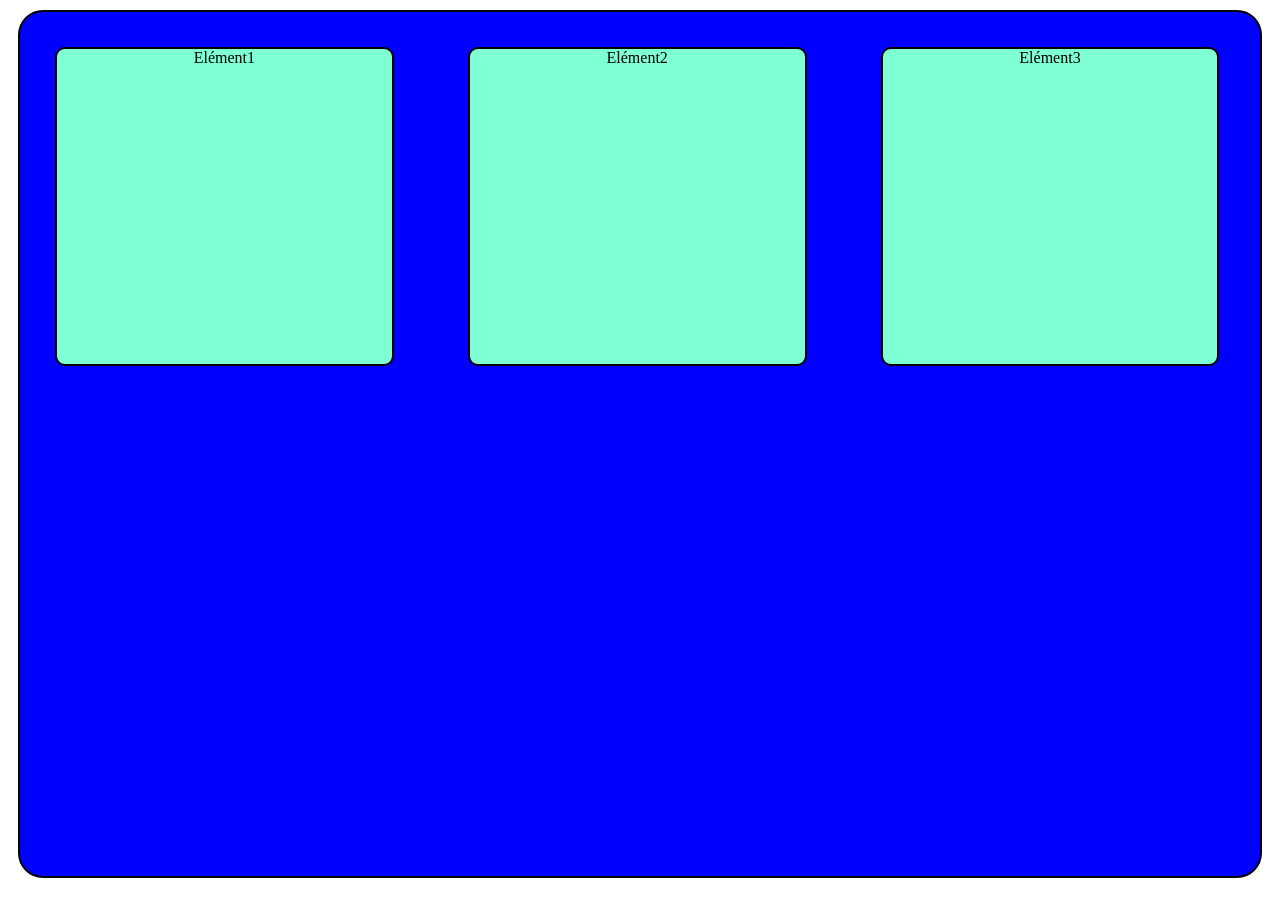
==== index.html @ 1f3ebbe5 "Add files via upload" ====
<!DOCTYPE html>
<html lang="en">
<head>
    <meta charset="UTF-8">
    <meta name="viewport" content="width=device-width, initial-scale=1.0">
    <title>Document</title>
    <link rel="stylesheet" href="style.css">
</head>
<body>
    <div class="container">
        <div class="Box">Elément1</div>
        <div class="Box">Elément2</div>
        <div class="Box">Elément3</div>
    </div>
</body>
</html>
---- style.css ----
.container{
    border: 2px solid ;
    background-color: blue;
    height: 96vh;
    border-radius: 25px;
    margin: 10px;
    
}
.Box{
    border: 2px solid;
    background-color: aquamarine;
    width: 27%;
    margin: auto;
    display: inline-block;
    margin-top: 10px;
    margin: 35px;
    height: 35vh;
    text-align: center;
    border-radius: 10px;
}
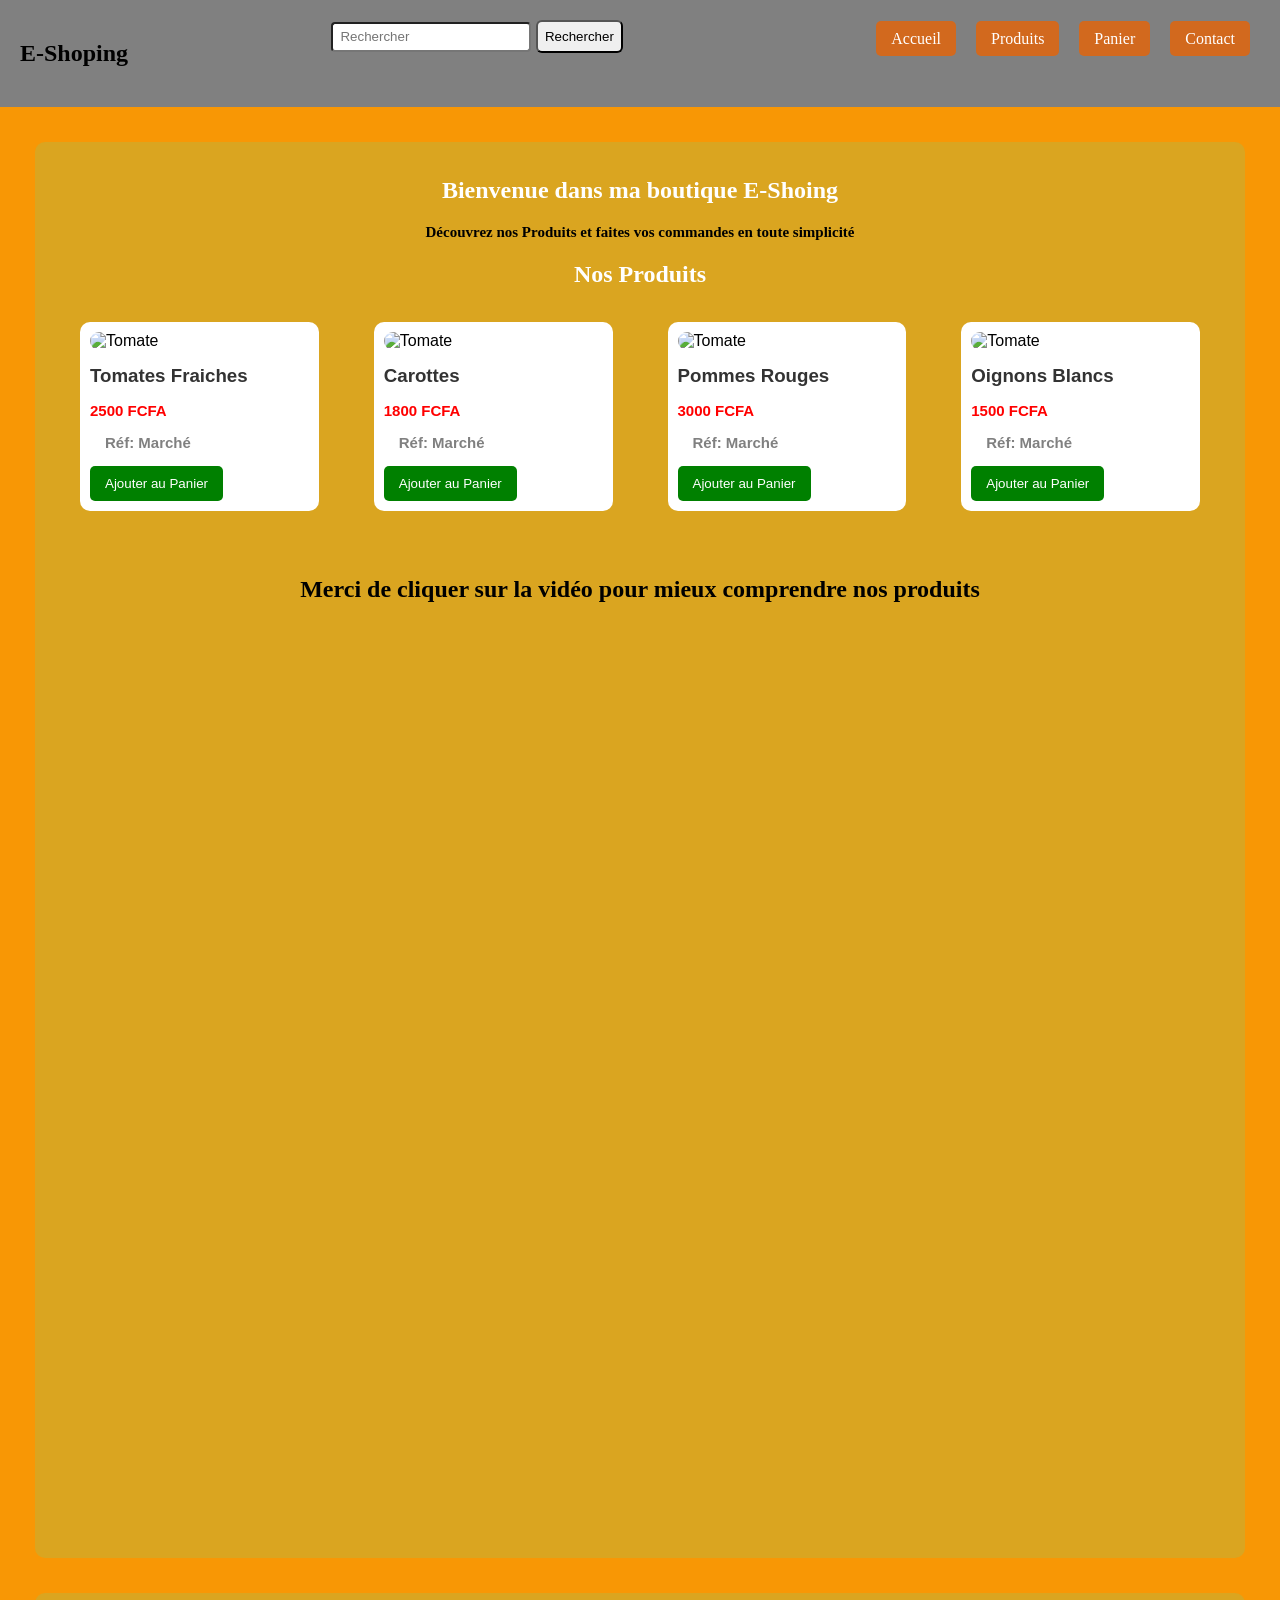
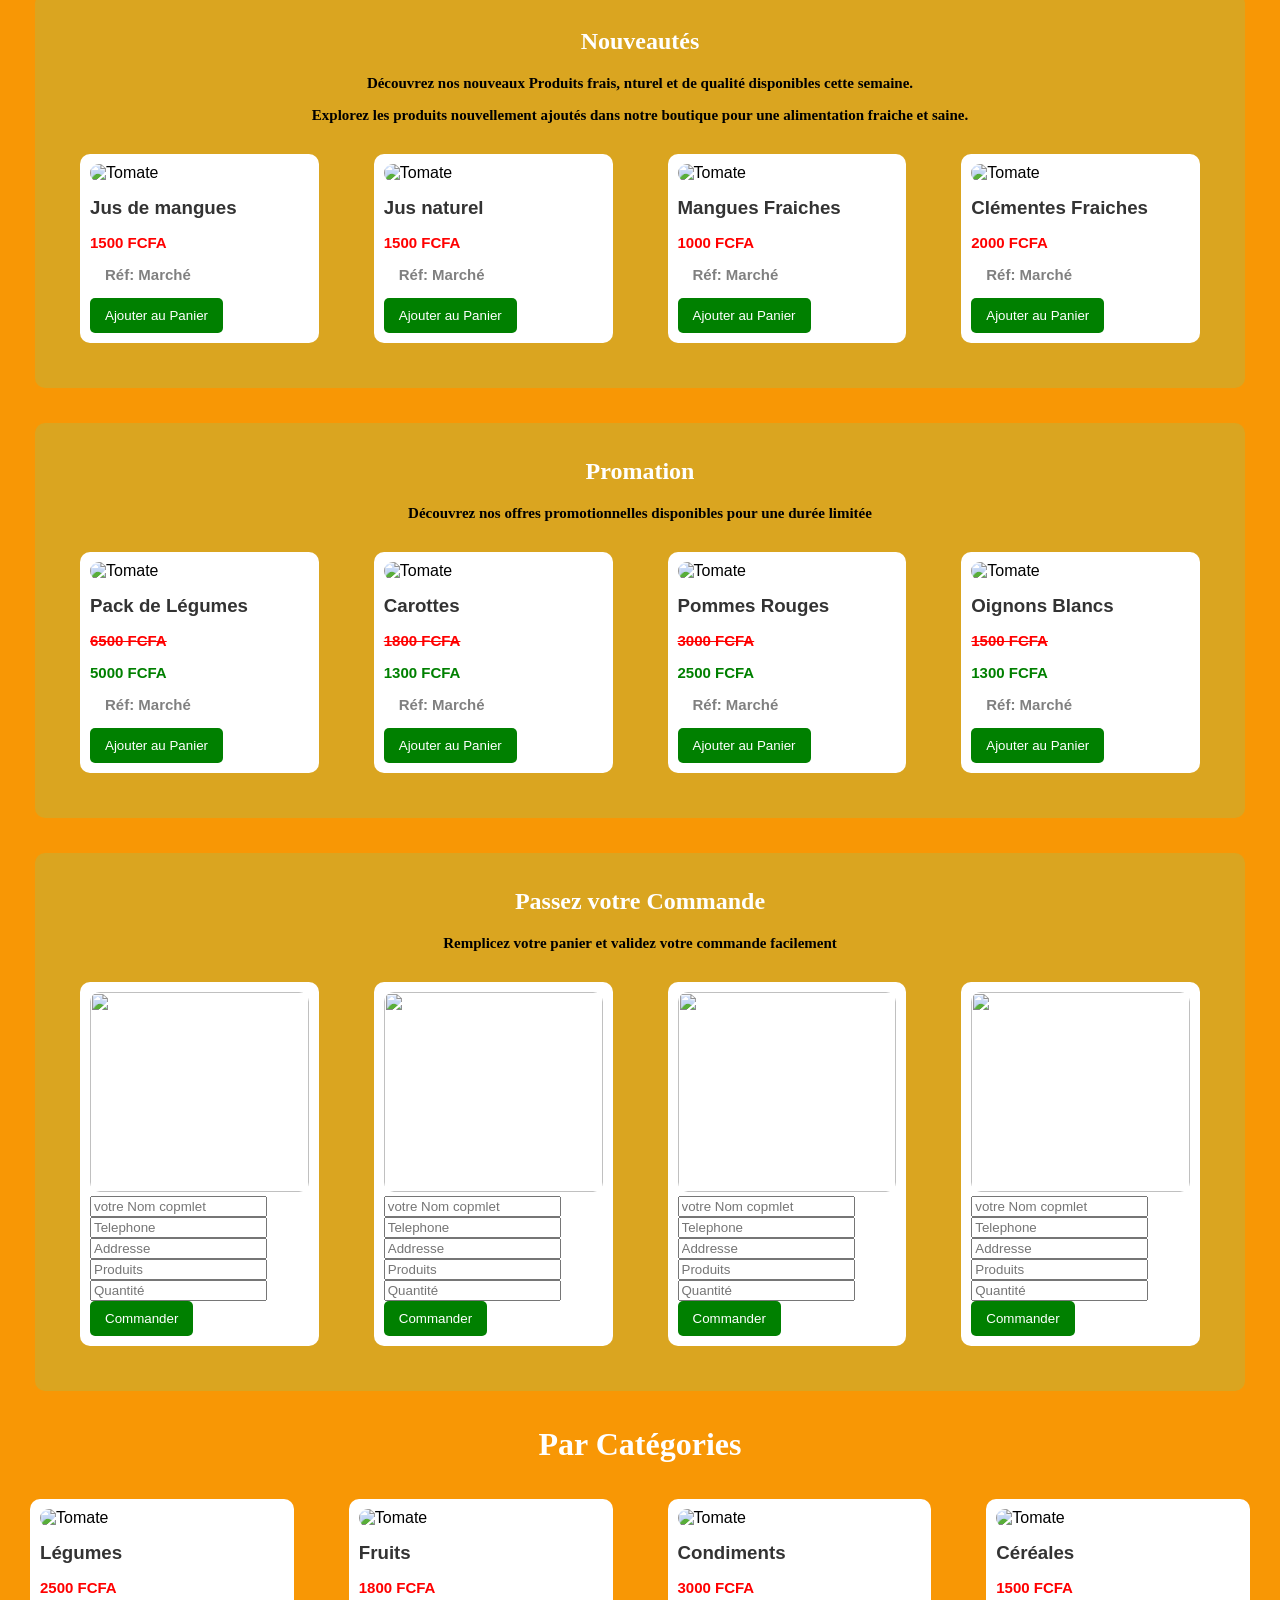
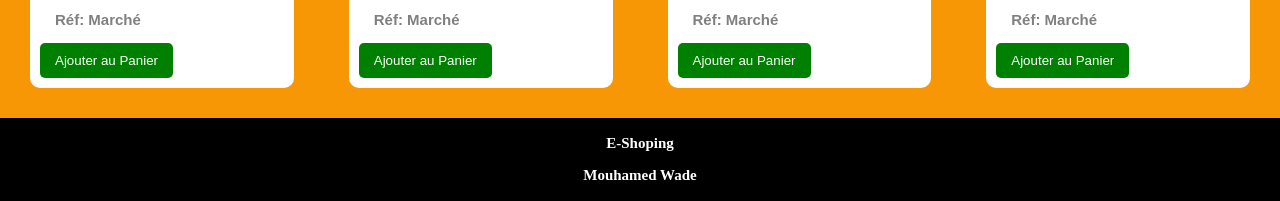
==== commit 5628006a: "Add files via upload" ====
--- a/index.html
+++ b/index.html
@@ -3,14 +3,285 @@
 <head>
     <meta charset="UTF-8">
     <meta name="viewport" content="width=device-width, initial-scale=1.0">
-    <title>Document</title>
+    <title>Ma boutique</title>
     <link rel="stylesheet" href="style.css">
 </head>
 <body>
-    <div class="container">
-        <div class="Box">Elément1</div>
-        <div class="Box">Elément2</div>
-        <div class="Box">Elément3</div>
-    </div>
+    <header>
+        <nav>
+            <div class="logo">
+                <h1>E-Shoping</h1>
+            </div>
+            <div class="FRM">
+                <form action="">
+                <input type="search" name="q" placeholder="Rechercher">
+                <button type="submit">Rechercher</button>
+                </form>
+            </div>
+            <div class="lien">
+                <ul class="menu-précipal">
+                    <li><a href="Accueil.html">Accueil</a></li>
+                    <li class="dropdown">
+                        <a href="produits.html">Produits</a>
+                        <ul class="sous-menu">
+                           <li><a href="tous les produits.html">Tous les Produits</a></li>
+                           <li><a href="#Nouveautés">Nouveautés</a></li>
+                            <li><a href="#promotion">Promation</a></li>
+                            <li><a href="#Par Catégories">Par Catégories</a></li>
+                            <li><a href="meilleurs ventes.html">Meilleurs Ventes</a></li> 
+                        </ul>
+                    </li>
+                    <li class="dropdown">
+                        <a href="Panier.html">Panier</a>
+                        <ul class="sous-menu">
+                            <li><a href="voir les produits.html">Voir les produits</a></li>
+                            <li><a href="choisir votre produits.html">Choisir votre produits</a></li>
+                            <li><a href="#commande">Passer à la commande</a></li>
+                            <li><a href="valider votre commande.html">Valider votre commande</a></li>
+                        </ul>
+                    </li>
+                    <li><a href="Contact.html">Contact</a></li>
+                </ul>
+            </div>
+          
+        </nav>
+    </header>
+    <section class="PRDT" id="Tous les Produits">
+        <div class="NPT">
+            <h1>Bienvenue dans ma boutique E-Shoing</h1>
+            <p>Découvrez nos Produits et faites vos commandes en toute simplicité</p>
+            <h1>Nos Produits</h1>    
+        </div>
+        <div class="grille">
+        <div class="Produits">
+            <img src="https://cdn.pixabay.com/photo/2011/03/16/16/01/tomatoes-5356_1280.jpg"
+            height="250px" width="250px" alt="Tomate">
+            <h3>Tomates Fraiches</h3>
+            <p class="prix">2500 FCFA</p>
+            <p class="RF">Réf: Marché</p>
+            <button class="btn">Ajouter au Panier</button>
+        </div>
+        <div class="Produits">
+            <img src="https://tse2.mm.bing.net/th/id/OIP.7yHXGMJNlZwMC1lFhbMx4QHaIe?rs=1&pid=ImgDetMain&o=7&rm=3"
+            height="250px" width="250px" alt="Tomate">
+            <h3>Carottes</h3>
+            <p class="prix">1800 FCFA</p>
+            <p class="RF">Réf: Marché</p>
+            <button class="btn">Ajouter au Panier</button>
+        </div>
+        <div class="Produits">
+            <img src="https://produits.bienmanger.com/35111-0w0h0_Pommes_Story_France_Bio.jpg"
+            width="250px" height="250px" alt="Tomate">
+            <h3>Pommes Rouges</h3>
+            <p class="prix">3000 FCFA</p>
+            <p class="RF">Réf: Marché</p>
+            <button class="btn">Ajouter au Panier</button>
+        </div>
+        <div class="Produits">
+            <img src="https://tse3.mm.bing.net/th/id/OIP.jbmXADfB-Io0vpl5ymt3bgHaGV?rs=1&pid=ImgDetMain&o=7&rm=3"
+            width="250px" height="250px" alt="Tomate">
+            <h3>Oignons Blancs</h3>
+            <p class="prix">1500 FCFA</p>
+            <p class="RF">Réf: Marché</p>
+            <button class="btn">Ajouter au Panier</button>
+        </div>  
+        </div> 
+        <div class="ho">
+             <h1>Merci de cliquer sur la vidéo pour mieux comprendre nos produits</h1>
+        </div>
+        <div class="vidéo">
+            <iframe width="560" height="315" src="https://www.youtube.com/embed/OgKdf_dgnGM?si=94pYOUYczl3yk9Ag" 
+              title="YouTube video player" frameborder="0" allow="accelerometer; autoplay; clipboard-write; encrypted-media; 
+              gyroscope; picture-in-picture; web-share" referrerpolicy="strict-origin-when-cross-origin" allowfullscreen>
+            </iframe>
+        </div>
+        <div class="vidéo">
+            <iframe width="560" height="315" src="https://www.youtube.com/embed/JQYSl94F4rM?si=xSRpAhSAWP2vbd1w"
+                title="YouTube video player" frameborder="0" allow="accelerometer; autoplay; 
+                clipboard-write; encrypted-media; gyroscope; picture-in-picture; web-share" referrerpolicy="strict-origin-when-cross-origin" allowfullscreen>
+            </iframe>
+        </div>
+        
+    </section>
+    <section class="NVTS" id="Nouveautés">
+        <div class="NPT">
+            <h1>Nouveautés</h1> 
+            <p>Découvrez nos nouveaux Produits frais, nturel et de qualité disponibles cette semaine.</p> 
+            <p>Explorez les produits nouvellement ajoutés dans notre boutique pour une alimentation fraiche et saine.</p>  
+        </div>
+        <div class="grille">
+        <div class="Produits">
+            <img src="https://img.mesrecettesfaciles.fr/wp-content/uploads/2018/07/smoothiemangue-1000x500.jpg"
+            height="250px" width="250px" alt="Tomate">
+            <h3>Jus de mangues</h3>
+            <p class="prix">1500 FCFA</p>
+            <p class="RF">Réf: Marché</p>
+            <button class="btn">Ajouter au Panier</button>
+        </div>
+        <div class="Produits">
+            <img src="https://st.depositphotos.com/1006597/1623/i/450/depositphotos_16234965-stock-photo-fresh-citrus-juices.jpg"
+            height="250px" width="250px" alt="Tomate">
+            <h3>Jus naturel</h3>
+            <p class="prix">1500 FCFA</p>
+            <p class="RF">Réf: Marché</p>
+            <button class="btn">Ajouter au Panier</button>
+        </div>
+        <div class="Produits">
+            <img src="https://thumbs.dreamstime.com/b/mangues-jaunes-fra%C3%AEches-37885046.jpg"
+            width="250px" height="250px" alt="Tomate">
+            <h3>Mangues Fraiches</h3>
+            <p class="prix">1000 FCFA</p>
+            <p class="RF">Réf: Marché</p>
+            <button class="btn">Ajouter au Panier</button>
+        </div>
+        <div class="Produits">
+            <img src="https://www.shutterstock.com/shutterstock/videos/1048198363/thumb/1.jpg?ip=x480"
+            width="250px" height="250px" alt="Tomate">
+            <h3>Clémentes Fraiches</h3>
+            <p class="prix">2000 FCFA</p>
+            <p class="RF">Réf: Marché</p>
+            <button class="btn">Ajouter au Panier</button>
+        </div>  
+        </div> 
+    </section>
+     <section class="PMTN" id="promotion">
+        <div class="NPT">
+            <h1>Promation</h1> 
+            <p>Découvrez nos offres promotionnelles disponibles pour une durée limitée</p>   
+        </div>
+        <div class="grille">
+        <div class="Produits">
+            <img src="https://www.shutterstock.com/image-photo/fruits-vegetables-600w-361288721.jpg"
+            height="250px" width="250px" alt="Tomate">
+            <h3>Pack de Légumes</h3>
+            <p class="ancien-prix"><s>6500 FCFA</s></p>
+            <p class="nouveau-prix">5000 FCFA</p>
+            <p class="RF">Réf: Marché</p>
+            <button class="btn">Ajouter au Panier</button>
+        </div>
+        <div class="Produits">
+            <img src="https://tse2.mm.bing.net/th/id/OIP.7yHXGMJNlZwMC1lFhbMx4QHaIe?rs=1&pid=ImgDetMain&o=7&rm=3"
+            height="250px" width="250px" alt="Tomate">
+            <h3>Carottes</h3>
+            <p class="ancien-prix"><s>1800 FCFA</s></p>
+            <p class="nouveau-prix">1300 FCFA</p>
+            <p class="RF">Réf: Marché</p>
+            <button class="btn">Ajouter au Panier</button>
+        </div>
+        <div class="Produits">
+            <img src="https://produits.bienmanger.com/35111-0w0h0_Pommes_Story_France_Bio.jpg"
+            width="250px" height="250px" alt="Tomate">
+            <h3>Pommes Rouges</h3>
+            <p class="ancien-prix"><s>3000 FCFA</s></p>
+            <p class="nouveau-prix">2500 FCFA</p>
+            <p class="RF">Réf: Marché</p>
+            <button class="btn">Ajouter au Panier</button>
+        </div>
+        <div class="Produits">
+            <img src="https://tse3.mm.bing.net/th/id/OIP.jbmXADfB-Io0vpl5ymt3bgHaGV?rs=1&pid=ImgDetMain&o=7&rm=3"
+            width="250px" height="250px" alt="Tomate">
+            <h3>Oignons Blancs</h3>
+            <p class="ancien-prix"><s>1500 FCFA</s></p>
+            <p class="nouveau-prix">1300 FCFA</p>
+            <p class="RF">Réf: Marché</p>
+            <button class="btn">Ajouter au Panier</button>
+        </div>  
+        </div> 
+    </section>
+     <section class="CMD" id="commande">
+        <div class="NPT">
+            <h1>Passez votre Commande</h1>
+            <p>Remplicez votre panier et  validez votre commande facilement</p>  
+        </div>
+        <div class="grille">
+        <div class="Produits">
+            <img src="https://locavor.fr/data/produits/1/21321/21321-panier-de-legumes-deja-prepare-45-personnes-1.jpg" alt="">
+            <form action="">
+                <input type="text" placeholder="votre Nom copmlet">
+                <input type="tel" placeholder="Telephone">
+                <input type="text" placeholder="Addresse">
+                <input type="number" placeholder="Produits">
+                <input type="text" placeholder="Quantité">
+                <button class="btn">Commander</button>   
+            </form>
+        </div>
+        <div class="Produits">
+            <img src="https://www.agrimaroc.ma/wp-content/uploads/emballages-fruits-l%C3%A9gumes.jpeg" alt="">
+            <form action="">
+                <input type="text" placeholder="votre Nom copmlet">
+                <input type="tel" placeholder="Telephone">
+                <input type="text" placeholder="Addresse">
+                <input type="number" placeholder="Produits">
+                <input type="text" placeholder="Quantité">
+                <button class="btn">Commander</button>   
+            </form>
+        </div>
+        <div class="Produits">
+            <img src="https://tse1.explicit.bing.net/th/id/OIP._dl7tppcccwJ5Gv5iqqL3gHaE7?rs=1&pid=ImgDetMain&o=7&rm=3" alt="">
+            <form action="">
+                <input type="text" placeholder="votre Nom copmlet">
+                <input type="tel" placeholder="Telephone">
+                <input type="text" placeholder="Addresse">
+                <input type="number" placeholder="Produits">
+                <input type="text" placeholder="Quantité">
+                <button class="btn">Commander</button>   
+            </form>
+        </div>
+        <div class="Produits">
+            <img src="https://uploads.metropoles.com/wp-content/uploads/2015/11/07073037/3feiraceilandia_feijaoefarinha.jpg" alt="">
+            <form action="">
+                <input type="text" placeholder="votre Nom copmlet">
+                <input type="tel" placeholder="Telephone">
+                <input type="text" placeholder="Addresse">
+                <input type="number" placeholder="Produits">
+                <input type="text" placeholder="Quantité">
+                <button class="btn">Commander</button>   
+            </form>
+        </div>
+        </div> 
+    </section>
+     <sectionn class="CTGR">
+        <div class="NPT">
+            <h1>Par Catégories</h1>    
+        </div>
+        <div class="grille">
+        <div class="Produits" id="Par Catégories">
+            <img src="https://images.pexels.com/photos/264537/pexels-photo-264537.jpeg?fit=crop&h=1000&mark=https:%2F%2Fassets.imgix.net%2F~text%3Fbg%3D80000000%26txt%3DPhotos%2Bgratuites%26txtalign%3Dcenter%26txtclr%3Dfff%26txtfont%3DAvenir-Heavy%26txtpad%3D20%26txtsize%3D120%26w%3D1300&markalign=center%2Cmiddle&txt=pexels.com&txtalign=center&txtclr=eeffffff&txtfont=Avenir-Heavy&txtshad=10&txtsize=60&w=1500"
+            height="250px" width="250px" alt="Tomate">
+            <h3>Légumes</h3>
+            <p class="prix">2500 FCFA</p>
+            <p class="RF">Réf: Marché</p>
+            <button class="btn">Ajouter au Panier</button>
+        </div>
+        <div class="Produits">
+            <img src="https://tse1.mm.bing.net/th/id/OIP.A8Fc2rmQQ2M7DR0ppUBy-QHaE1?w=2048&h=1337&rs=1&pid=ImgDetMain&o=7&rm=3"
+            height="250px" width="250px" alt="Tomate">
+            <h3>Fruits</h3>
+            <p class="prix">1800 FCFA</p>
+            <p class="RF">Réf: Marché</p>
+            <button class="btn">Ajouter au Panier</button>
+        </div>
+        <div class="Produits">
+            <img src="https://st4.depositphotos.com/10892488/22583/i/1600/depositphotos_225835298-stock-photo-spices-condiments-food.jpg"
+            width="250px" height="250px" alt="Tomate">
+            <h3>Condiments</h3>
+            <p class="prix">3000 FCFA</p>
+            <p class="RF">Réf: Marché</p>
+            <button class="btn">Ajouter au Panier</button>
+        </div>
+        <div class="Produits">
+            <img src="https://i.pinimg.com/736x/93/e6/7c/93e67c94a5873e4eec7c266275266d9d.jpg"
+            width="250px" height="250px" alt="Tomate">
+            <h3>Céréales</h3>
+            <p class="prix">1500 FCFA</p>
+            <p class="RF">Réf: Marché</p>
+            <button class="btn">Ajouter au Panier</button>
+        </div>  
+        </div> 
+    </section>
+    <footer>
+       <p class="pied">E-Shoping </p> 
+       <p class="pied">Mouhamed Wade</p> 
+    </footer>
 </body>
 </html>
--- a/style.css
+++ b/style.css
@@ -1,20 +1,305 @@
-.container{
-    border: 2px solid ;
+body{
+    background-color: rgb(248, 151, 5);
+    font-family: Arial, Helvetica, sans-serif;
+    margin: 0;
+}
+nav{
+    display: flex;
+    justify-content: space-between;
+    background-color: gray;
+}
+.logo{
+    margin: 20px;
+    font-family: 'Times New Roman', Times, serif;
+}
+.menu-précipal{
+    display: flex;
+    list-style: none; 
+    gap: 20px;
+    margin: 30px;
+   
+}
+.menu-précipal a{
+    text-decoration: none;
+    color: white;
+    background-color: chocolate;
+    padding: 9px 15px;
+    border-radius: 5px;
+    font-family: 'Times New Roman', Times, serif;
+}
+.lien a:hover{
     background-color: blue;
-    height: 96vh;
-    border-radius: 25px;
-    margin: 10px;
+    color: bisque;
+   
+}
+.FRM{
+    margin-top: 20px;
+}
+.FRM input{
+   width: 200px;
+   height: 30px;
+   padding: 7px;
+   border-radius: 4px;
+   cursor: pointer;
+}
+.FRM button{
+   
+   padding: 7px;
+   border-radius: 6px;
+   cursor: pointer;
+}
+footer{
+    text-align: center;
+    font-family: 'Times New Roman', Times, serif;
+    font-size: 20px;
+    color: white;
+    background-color: black;
+    padding: 2px;
+}
+
+.grille{
+    display: grid;
+    grid-template-columns: repeat(4, 1fr);
+    gap: 25px;
+    margin: 15px;
+}
+.NPT{
+    text-align: center;
+    font-family: 'Times New Roman', Times, serif;
+    font-weight: bolder;
+    color: white;
+}
+.Produits{
+    background-color: white;
+    padding: 10px;
+    margin: 15px;
+    border-radius: 10px;
+}
+.Produits:hover{
+    transform: scale(1.03);
+    background-color: yellow;
+}
+.Produits img{
+    width: 100%;
+    height: 200px;
+    object-fit: cover;
+    border-radius: 10px;
+}
+.Produits h3{
+    margin: 15px 0 10px;
+    color: #333;
+}
+.Produits .prix{
+    color: red;
+    font-weight: bold;
+}
+.Produits .ancien-prix{
+    color: red;
+    font-weight: bold;
+}
+.Produits .nouveau-prix{
+    color: green;
+    font-weight: bold;
+}
+.btn{
+    background-color: green;
+    color: white;
+    border: none;
+    padding: 10px 15px;
+    border-radius: 5px;
+    cursor: pointer;
+}
+.btn:hover{
+   background-color: chocolate;
+   color: rgb(53, 9, 252);
+}
+.RF{
+    color: gray;
+    margin: 15px;
+}
+.dropdown{
+    position: relative;
+}
+.sous-menu{
+    display: none;
+    position: absolute;
+    top: 100%;
+    left: 0;
+    background-color: white;
+    list-style: none;
+    padding: 10px;
+    min-width: 200px;
+   
+}
+.dropdown:hover .sous-menu {
+    display: block;
+}
+.sous-menu li a {
+    color: black;
+    background: none;
+    padding: 10px;
+    display: block;
+}
+.sous-menu li a:hover {
+    background-color: #f1f1f1;
+    color: chocolate;
+}
+.sous-menu li{
+    width: 100%;
+}
+section{
+    background-color: goldenrod;
+    padding: 15px;
+    margin: 35px;
+    border-radius: 10px;
+    scroll-behavior: smooth;
+}
+p{
+  color: black;  
+  font-weight: bolder;
+  font-size: 15px;
+}
+.pied{
+    color: white;
+}
+table{
+    width: 100%;
+    border-collapse: collapse;
+    background-color: white;
+}
+td,th{
+    border: 1px solid #ddd;
+    padding: 15px;
+    text-align: center;
+}
+th{
+    background-color: green;
+    color: white;
+}
+th:hover{
+    color: chocolate;
+    transform: scale(1.05);
+}
+td img{
+    width: 90px;
+    height: 90px;object-fit: cover;
+    border-radius: 10px;
+}
+td img:hover{
+    transform: scale(1.07);
+}
+.prix{
+    color: red;
+    font-weight: bold;
+}
+.btn2{
+    background-color: green;
+    color: white;
+    border: none;
+    padding: 10px 15px;
+    border-radius: 5px;
+    cursor: pointer;
+    margin: 20px;
+    margin-left: 1000px;
+}
+.btn2:hover{
+   background-color: chocolate;
+   color: rgb(53, 9, 252);
+   transform: scale(1.05);
+}
+.conteneur{
+    display: flex;
+    gap: 40px;
+    justify-content: center;
+    align-items: flex-start;
+    flex-wrap: wrap;
+}
+h2{
+    text-align: center;
+    color: white;
+    margin-bottom: 15px;
+    font-weight: bolder;
+    font-family: 'Times New Roman', Times, serif;
+}
+.for{
+    background-color: white;
+    padding: 30px;
+    width: 500px;
+    border-radius: 10px;
+}
+.for input{
+    padding: 10px;
+    width: 150px;
+    border-radius: 10px;
+    margin: 20px;
+}
+.for textarea{
+    padding: 10px;
+    width: 100%;
+    border-radius: 10px;
+    margin-top: 20px;
+}
+.Contact{
+    background-color: grey;
+    padding: 30px;
+    width: 350px;
+    border-radius: 10px;
+    margin: auto;
+    margin-top: 50px;
+    margin-bottom: 25px;
+}
+.Contact h3{
+    color: green;
+}
+.Contact p{
+    color: #333;
+    text-align: left;
+}
+.grille2{
+    display: grid;
+    grid-template-columns: repeat(3, 1fr);
+    gap: 25px;
+    margin: 15px;
+}
+.Services{
+    padding: 60px;
+    text-align: center;
+    margin-bottom: 40px;
+    transition: 0,3s;
+}
+.Services:hover{
+    transform: scale(1.05);
+    background-color: wheat;
+}
+.Services h3{
+    color: green;
+    font-family: fantasy;
+}
+.Services p{
+    color: #555;
+    font-family: fantasy;
+}
+iframe{
+    display: flex;
+    width: 80%;
+    max-width: 1200px;
+    height: 400px;
+    margin: 30px;
+     border-radius: 15px;
+}
+.vidéo{
+    display: flex;
+    justify-content: center;
+   
+}
+.ho{
+    text-align: center;
+    font-family: 'Times New Roman', Times, serif;
+    margin-top: 50px;
+}
+
+
+
+
+
     
-}
-.Box{
-    border: 2px solid;
-    background-color: aquamarine;
-    width: 27%;
-    margin: auto;
-    display: inline-block;
-    margin-top: 10px;
-    margin: 35px;
-    height: 35vh;
-    text-align: center;
-    border-radius: 10px;
-}
